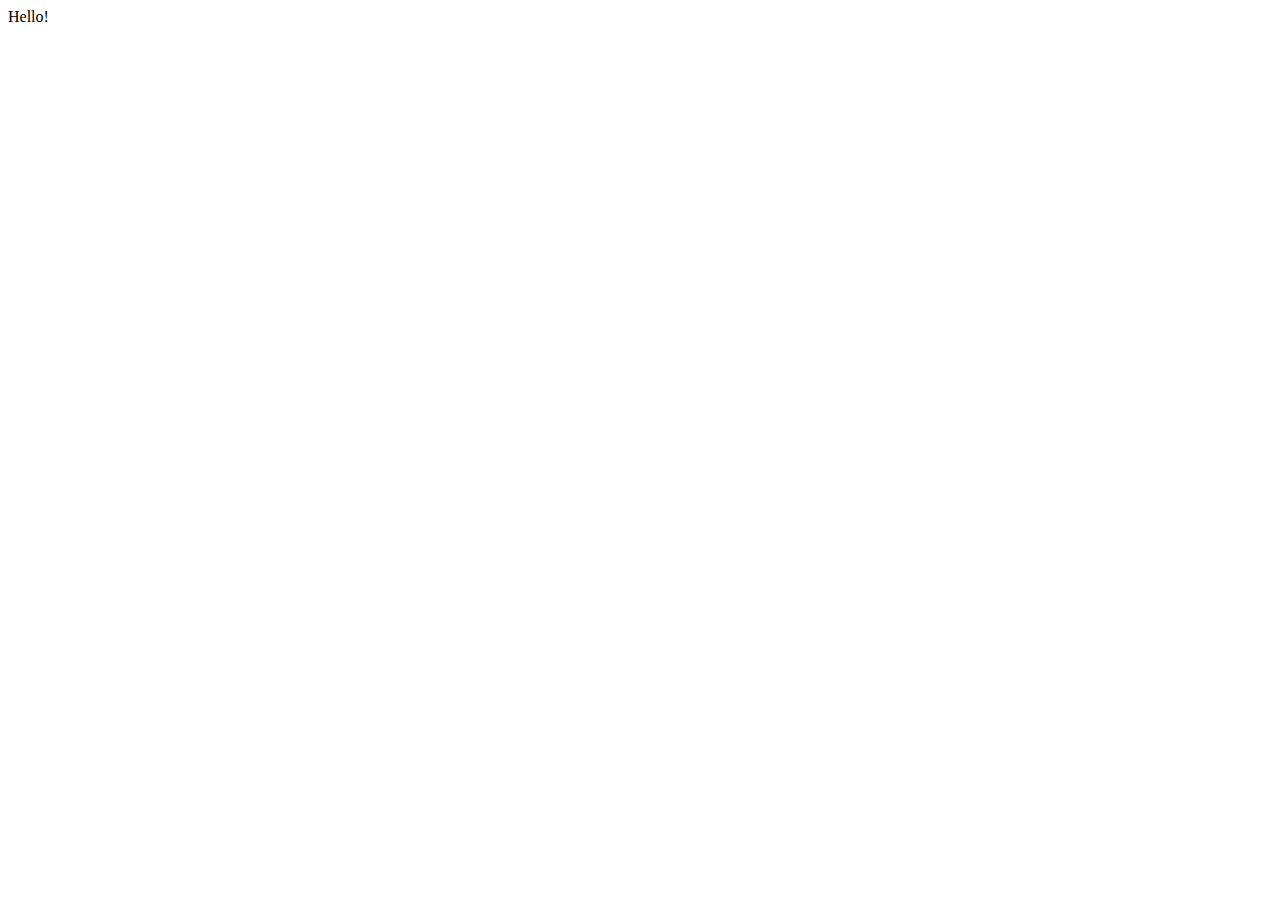
==== index.html @ b28bacad "Update index.html" ====
<!DOCTYPE html>
<html>
    <head>
        <meta name="viewpoint" content="width=device-width, initial-scale=1.0" />
        <meta charset="utf-8" />
        <title>Week1</title>
    </head>
    <body>
        <div>Hello!</div>
    </body>
</html>
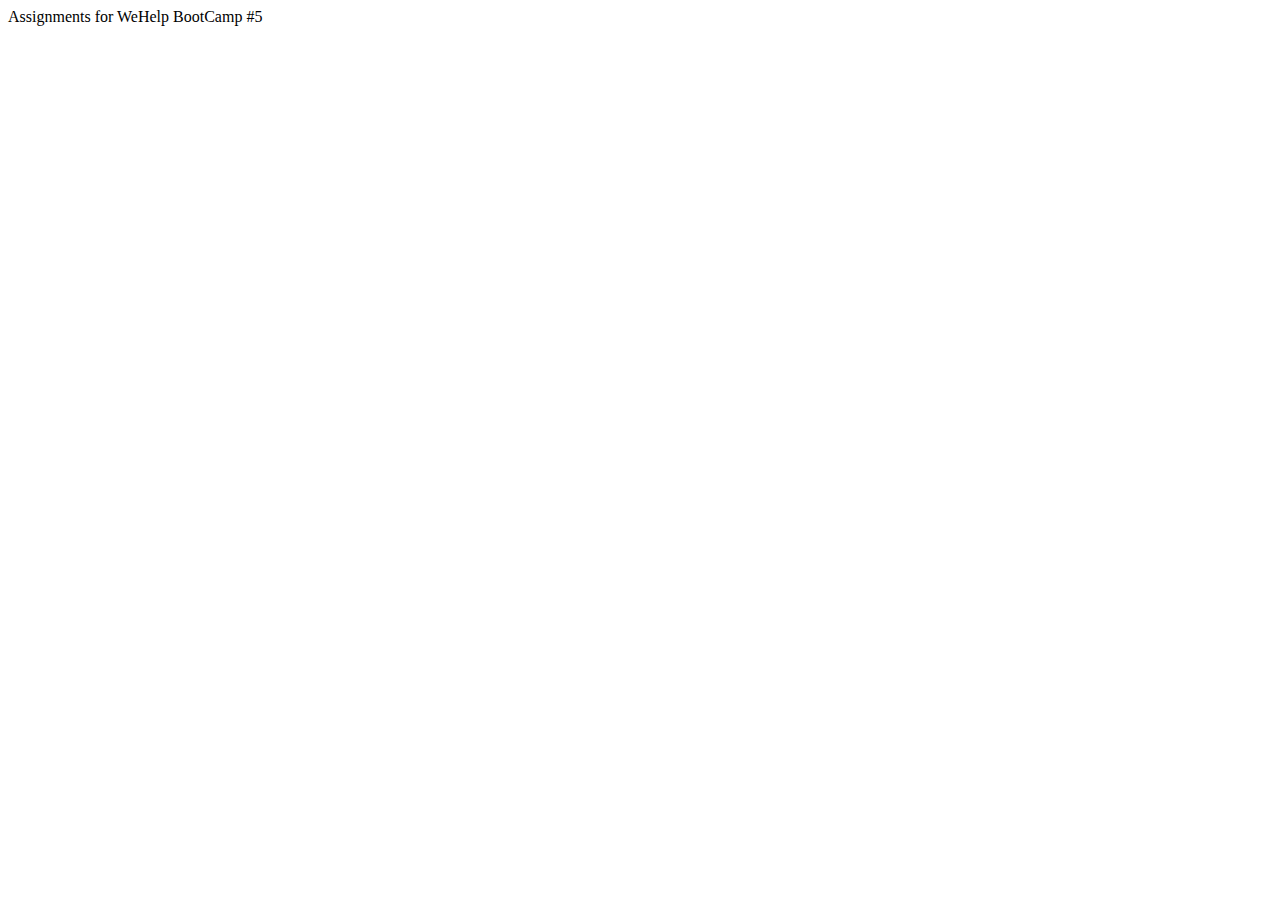
==== commit 482c64f9: "Update index.html" ====
--- a/index.html
+++ b/index.html
@@ -3,9 +3,9 @@
     <head>
         <meta name="viewpoint" content="width=device-width, initial-scale=1.0" />
         <meta charset="utf-8" />
-        <title>Week1</title>
+        <title>Assignments</title>
     </head>
     <body>
-        <div>Hello!</div>
+        <div>Assignments for WeHelp BootCamp #5</div>
     </body>
 </html>
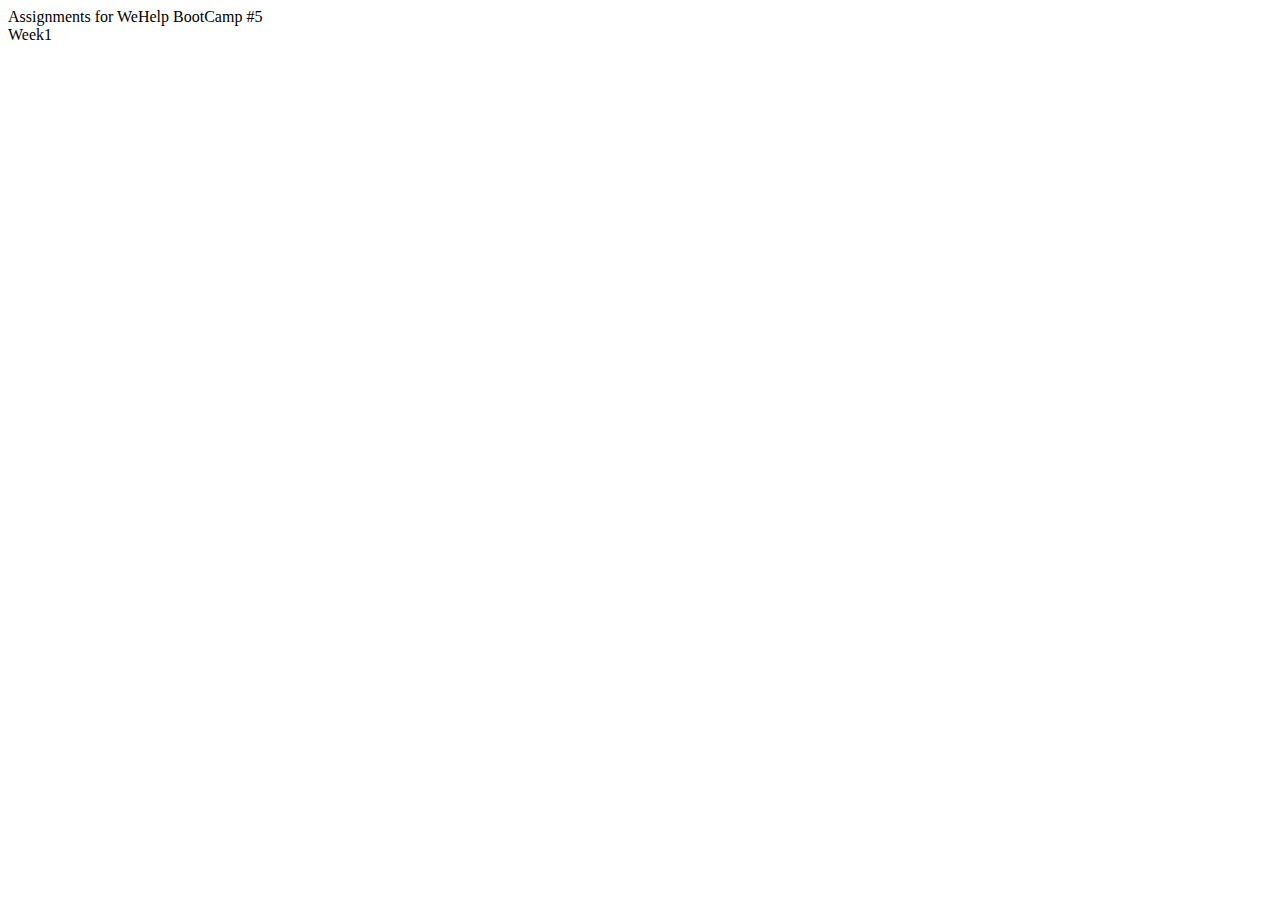
==== commit a127c2a3: "Update index.html" ====
--- a/index.html
+++ b/index.html
@@ -7,5 +7,6 @@
     </head>
     <body>
         <div>Assignments for WeHelp BootCamp #5</div>
+        <a ref=week1.html>Week1</a>
     </body>
 </html>
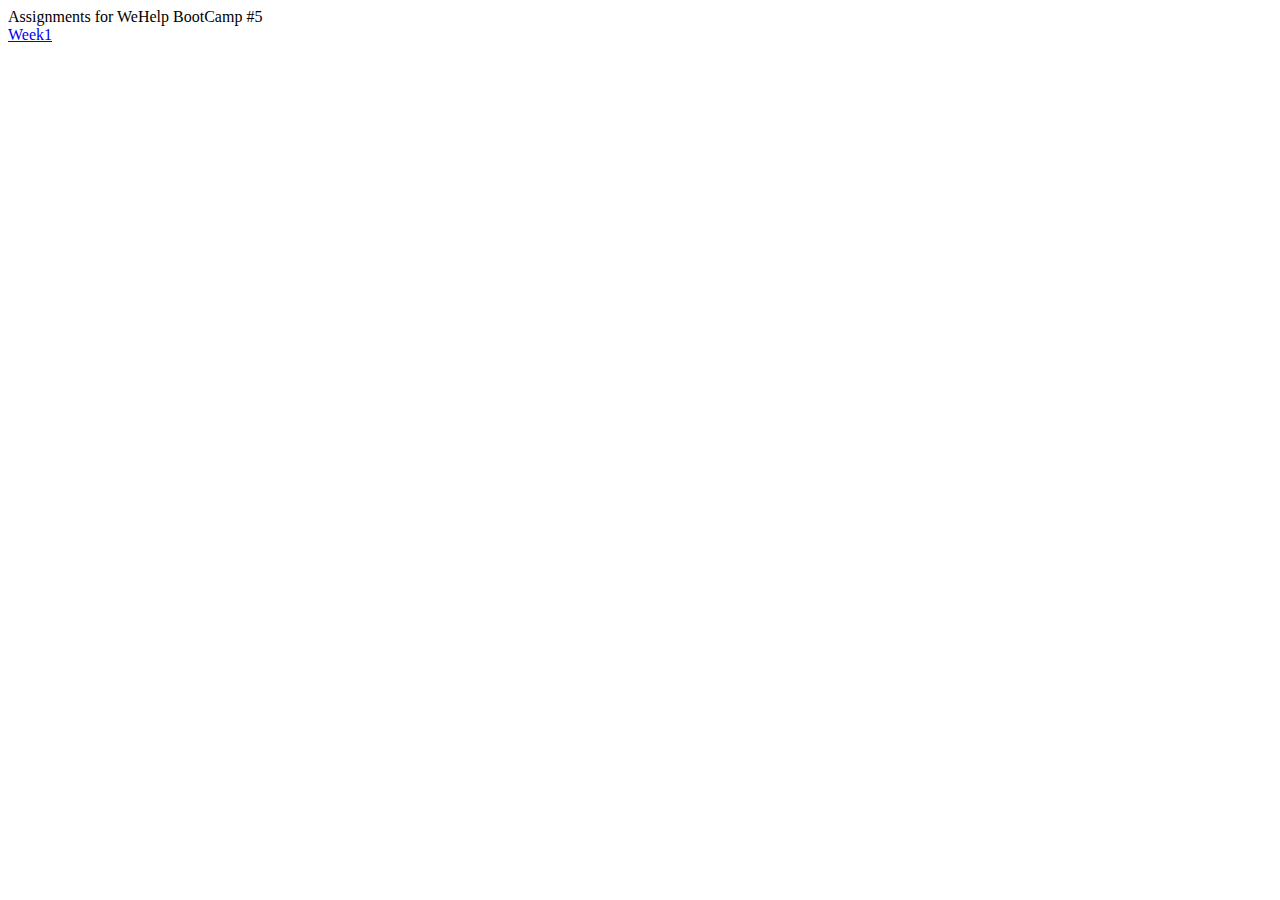
==== commit 42852d9e: "Update index.html" ====
--- a/index.html
+++ b/index.html
@@ -7,6 +7,6 @@
     </head>
     <body>
         <div>Assignments for WeHelp BootCamp #5</div>
-        <a ref=week1.html>Week1</a>
+        <a href=week1.html>Week1</a>
     </body>
 </html>
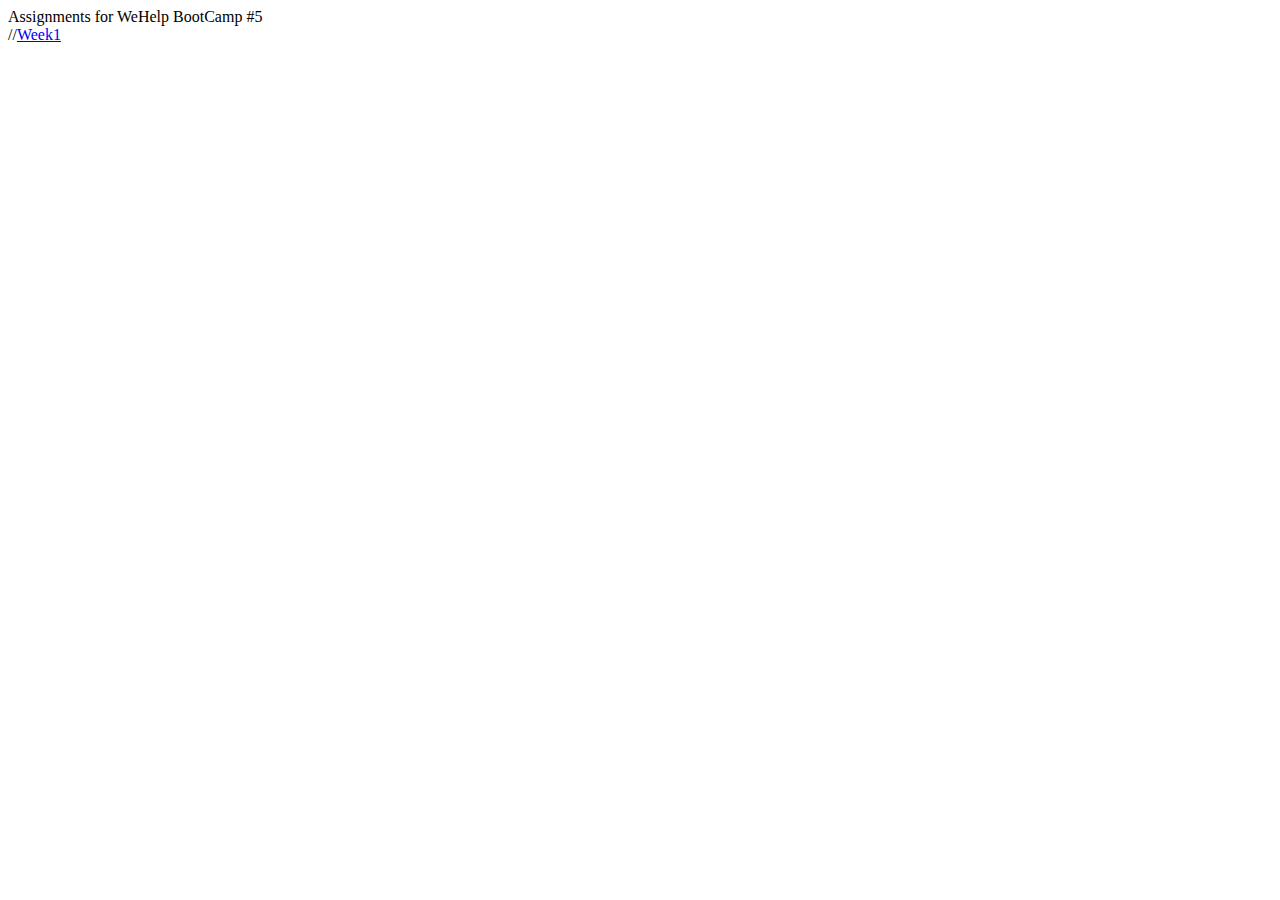
==== commit 3bcdf9ba: "Update index.html" ====
--- a/index.html
+++ b/index.html
@@ -7,6 +7,6 @@
     </head>
     <body>
         <div>Assignments for WeHelp BootCamp #5</div>
-        <a href=week1.html>Week1</a>
+        //<a href=week1.html>Week1</a>
     </body>
 </html>
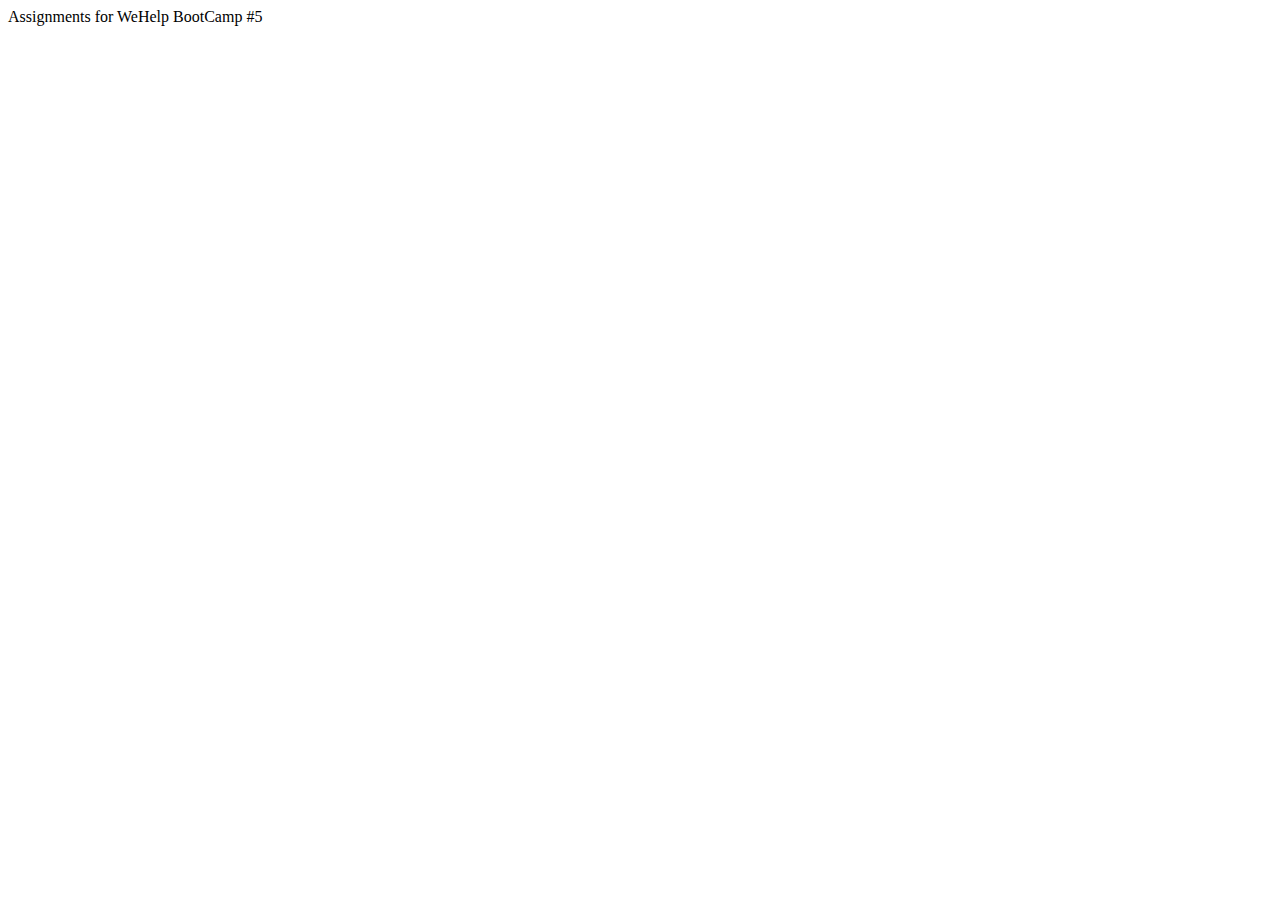
==== commit 9f6238ad: "Update index.html" ====
--- a/index.html
+++ b/index.html
@@ -7,6 +7,6 @@
     </head>
     <body>
         <div>Assignments for WeHelp BootCamp #5</div>
-        //<a href=week1.html>Week1</a>
+        <!--<a href=week1.html>Week1</a>-->
     </body>
 </html>
